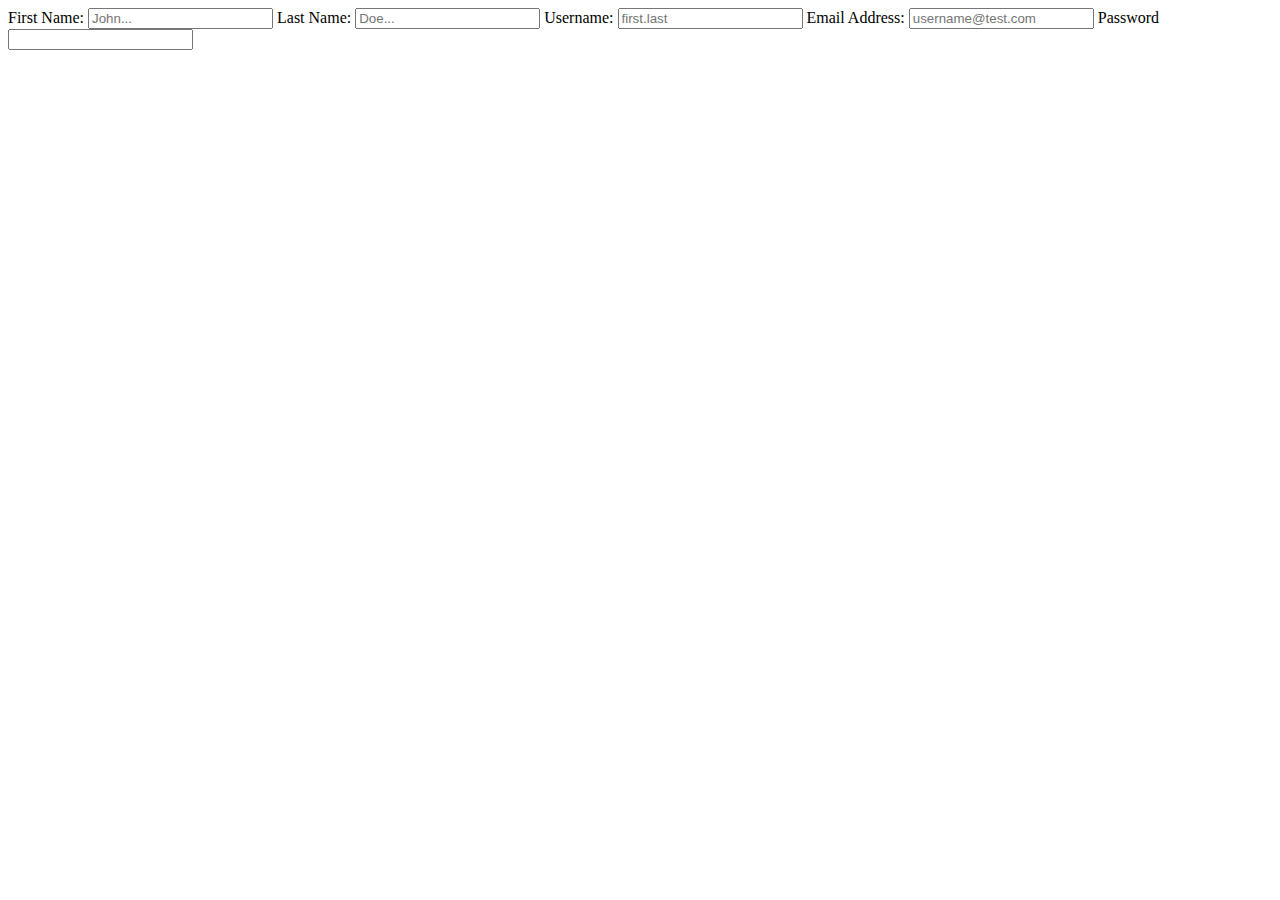
==== content/newuserform.html @ 09658386 "added new form file" ====
<!DOCTYPE html>
<html lang="en">
<head>
    <meta charset="UTF-8">
    <meta name="viewport" content="width=device-width, initial-scale=1.0">
    <title>New User Form</title>
</head>
<body>
    <form action="" method="post">
        <label for="first_name">First Name:</label>
        <input type="text" id="first_name" name="first_name" placeholder="John...">
        <label for="last_name">Last Name:</label>
        <input type="text" id="last_name" name="last_name" placeholder="Doe...">
        <label for="username">Username:</label>
        <input type="text" id="username" name="username" placeholder="first.last">
        <label for ="user_email">Email Address:</label>
        <input type="email" id="user_email" name="email" placeholder="username@test.com">
        <label for="user_password">Password</label>
        <input type="password" id="user_password" name="password">
    </form>
</body>
</html>
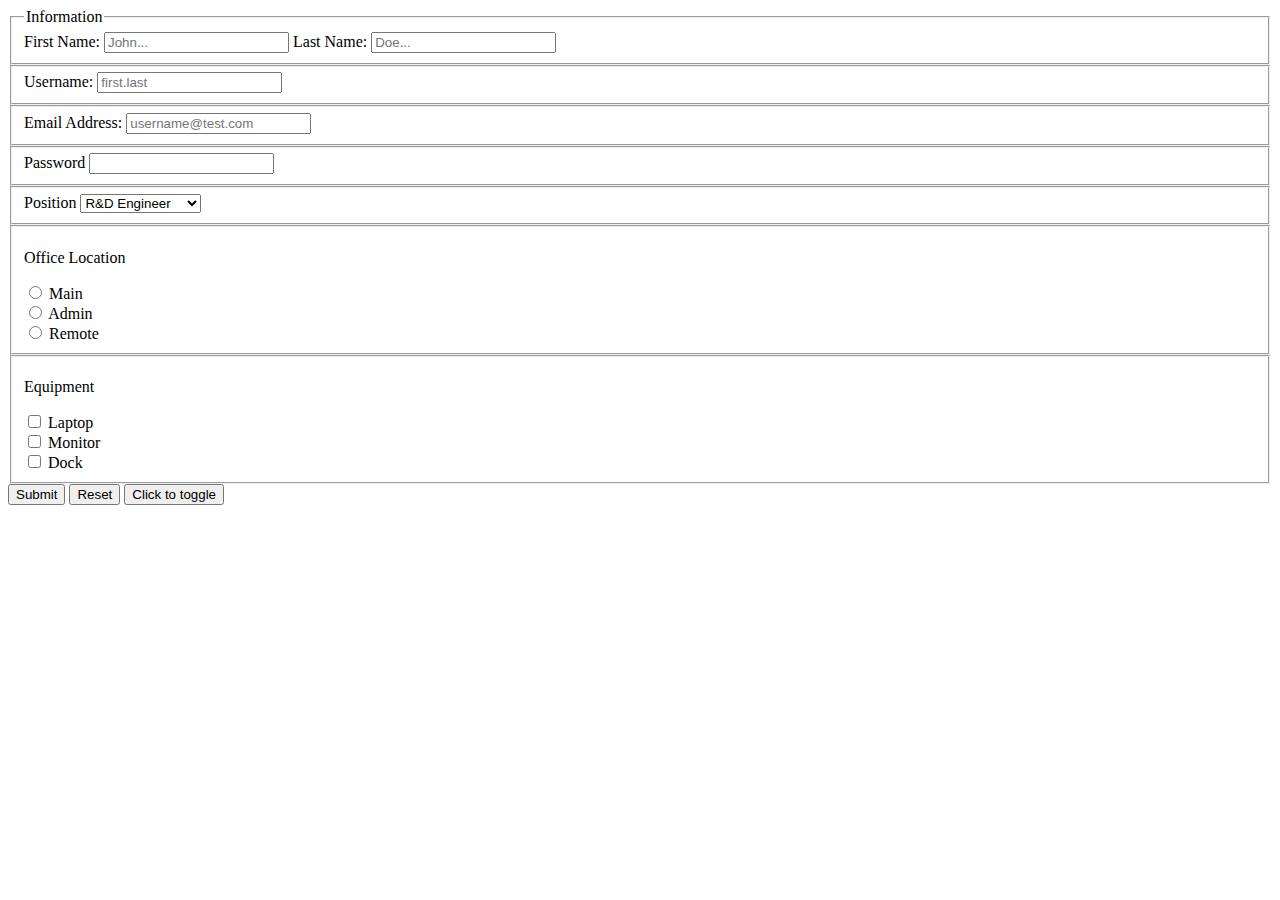
==== commit a7d0a245: "add more fields to form" ====
--- a/content/newuserform.html
+++ b/content/newuserform.html
@@ -7,16 +7,67 @@
 </head>
 <body>
     <form action="" method="post">
-        <label for="first_name">First Name:</label>
-        <input type="text" id="first_name" name="first_name" placeholder="John...">
-        <label for="last_name">Last Name:</label>
-        <input type="text" id="last_name" name="last_name" placeholder="Doe...">
-        <label for="username">Username:</label>
-        <input type="text" id="username" name="username" placeholder="first.last">
-        <label for ="user_email">Email Address:</label>
-        <input type="email" id="user_email" name="email" placeholder="username@test.com">
-        <label for="user_password">Password</label>
-        <input type="password" id="user_password" name="password">
+        <fieldset>
+            <legend>Information</legend>
+            <label for="first_name">First Name:</label>
+            <input type="text" id="first_name" name="first_name" placeholder="John...">
+
+            <label for="last_name">Last Name:</label>
+            <input type="text" id="last_name" name="last_name" placeholder="Doe...">
+        </fieldset>
+        <fieldset>
+            <label for="username">Username:</label>
+            <input type="text" id="username" name="username" placeholder="first.last">
+        </fieldset>
+        <fieldset>
+            <label for ="user_email">Email Address:</label>
+            <input type="email" id="user_email" name="email" placeholder="username@test.com">
+        </fieldset>
+        <fieldset>
+            <label for="user_password">Password</label>
+            <input type="password" id="user_password" name="password">
+        </fieldset>
+        <fieldset>
+            <label for="job_position">Position</label>
+            <select id="job_position"name="job_position">
+                <option value="rd_engineer">R&D Engineer</option>
+                <option value="quality_engineer">Quality Engineer</option>
+                <option value="hr">HR</option>
+            </select>
+        </fieldset>
+        <fieldset>
+            <p>Office Location<p>
+            <div>
+                <input type="radio" id="main" name="office_location" value="main">
+                <label for="main">Main</label>
+            </div>
+            <div>
+                <input type="radio" id="admin" name="office_location" value="admin">
+                <label for="admin">Admin</label>
+            </div>
+            <div>
+                <input type="radio" id="remote" name="office_location" value="remote">
+                <label for="remote">Remote</label>
+            </div>
+        </fieldset>
+        <fieldset>
+        <p>Equipment</p>
+            <div>
+                <input type="checkbox" id="laptop" name="equipment" value="laptop">
+                <label for="laptop">Laptop</label>
+            </div>
+            <div>
+                <input type="checkbox" id="monitor" name="equipment" value="monitor">
+                <label for="monitor">Monitor</label>
+            </div>
+            <div>
+                <input type="checkbox" id="dock" name="equipment" value="dock">
+                <label for="dock">Dock</label>
+            </div>
+        </fieldset>
+        <button type="submit">Submit</button>
+        <button type="reset">Reset</button>
+        <button type="button">Click to toggle</button>
     </form>
 </body>
 </html>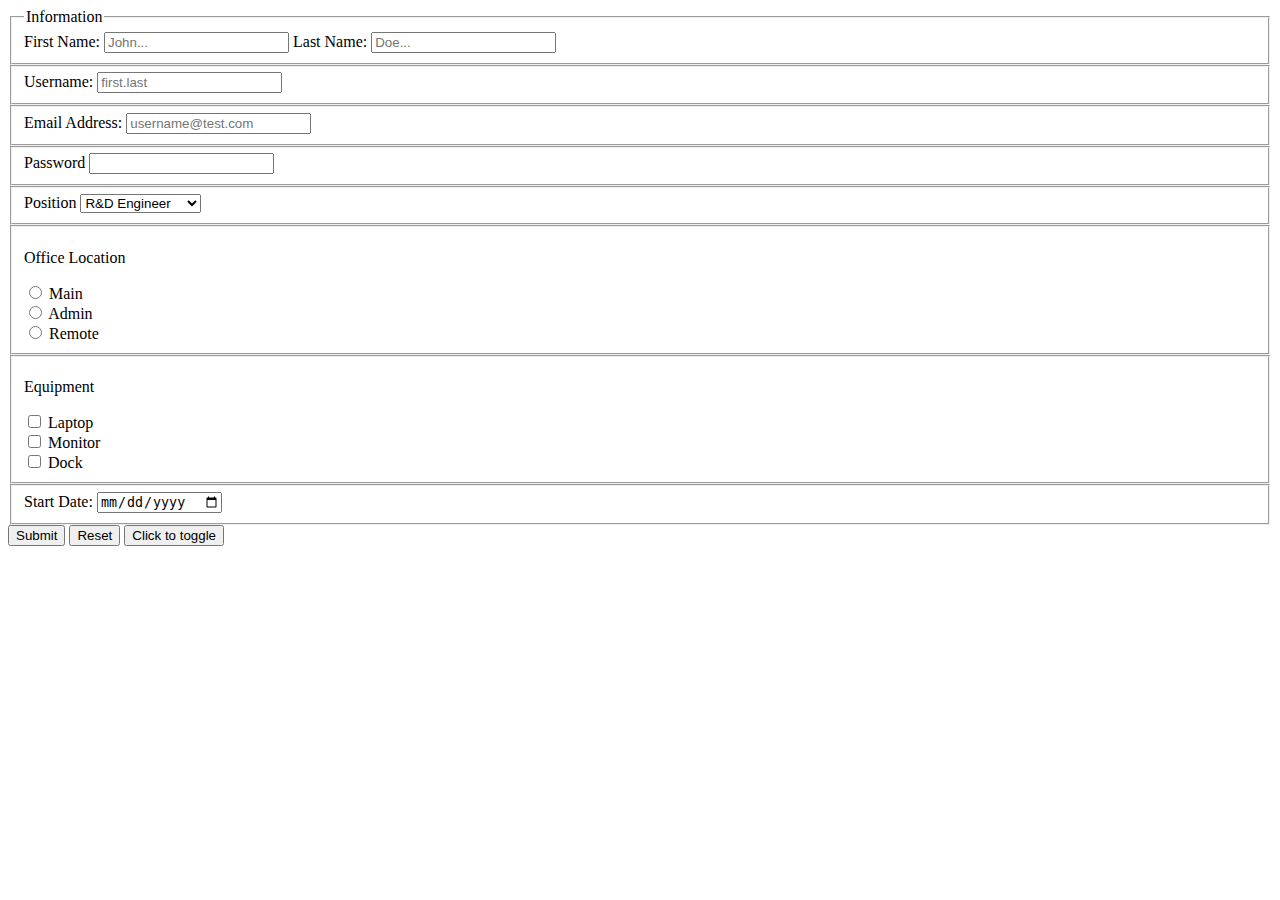
==== commit 1a66015f: "add more fields to form" ====
--- a/content/newuserform.html
+++ b/content/newuserform.html
@@ -65,6 +65,10 @@
                 <label for="dock">Dock</label>
             </div>
         </fieldset>
+        <fieldset>
+            <label for="start_date">Start Date:</label>
+            <input type="date" id="start_date" name="start_date">
+        </fieldset>
         <button type="submit">Submit</button>
         <button type="reset">Reset</button>
         <button type="button">Click to toggle</button>
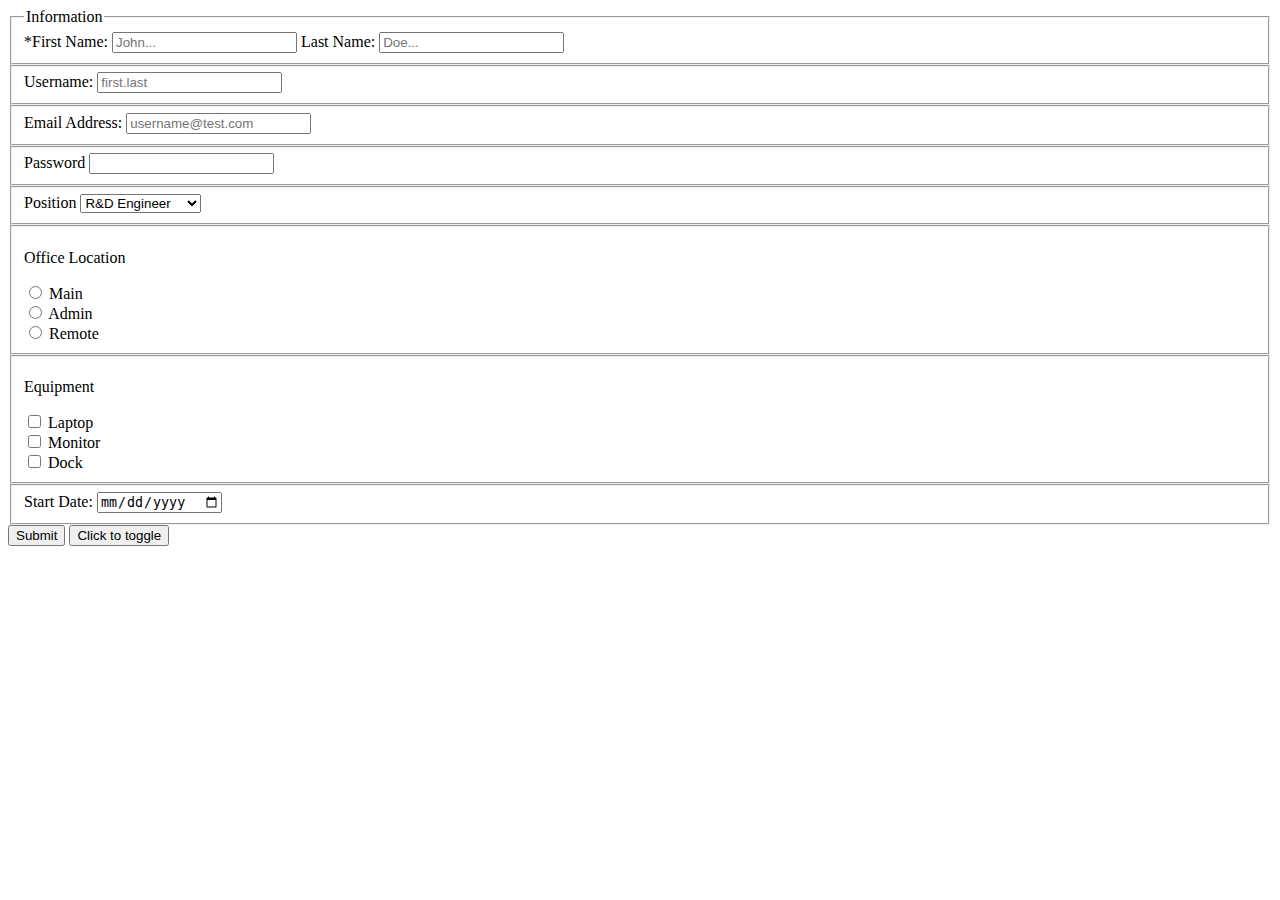
==== commit 563962e9: "add more fields to form" ====
--- a/content/newuserform.html
+++ b/content/newuserform.html
@@ -9,7 +9,7 @@
     <form action="" method="post">
         <fieldset>
             <legend>Information</legend>
-            <label for="first_name">First Name:</label>
+            <label for="first_name"><span aria-label="required">*</span>First Name:</label>
             <input type="text" id="first_name" name="first_name" placeholder="John...">
 
             <label for="last_name">Last Name:</label>
@@ -70,7 +70,6 @@
             <input type="date" id="start_date" name="start_date">
         </fieldset>
         <button type="submit">Submit</button>
-        <button type="reset">Reset</button>
         <button type="button">Click to toggle</button>
     </form>
 </body>
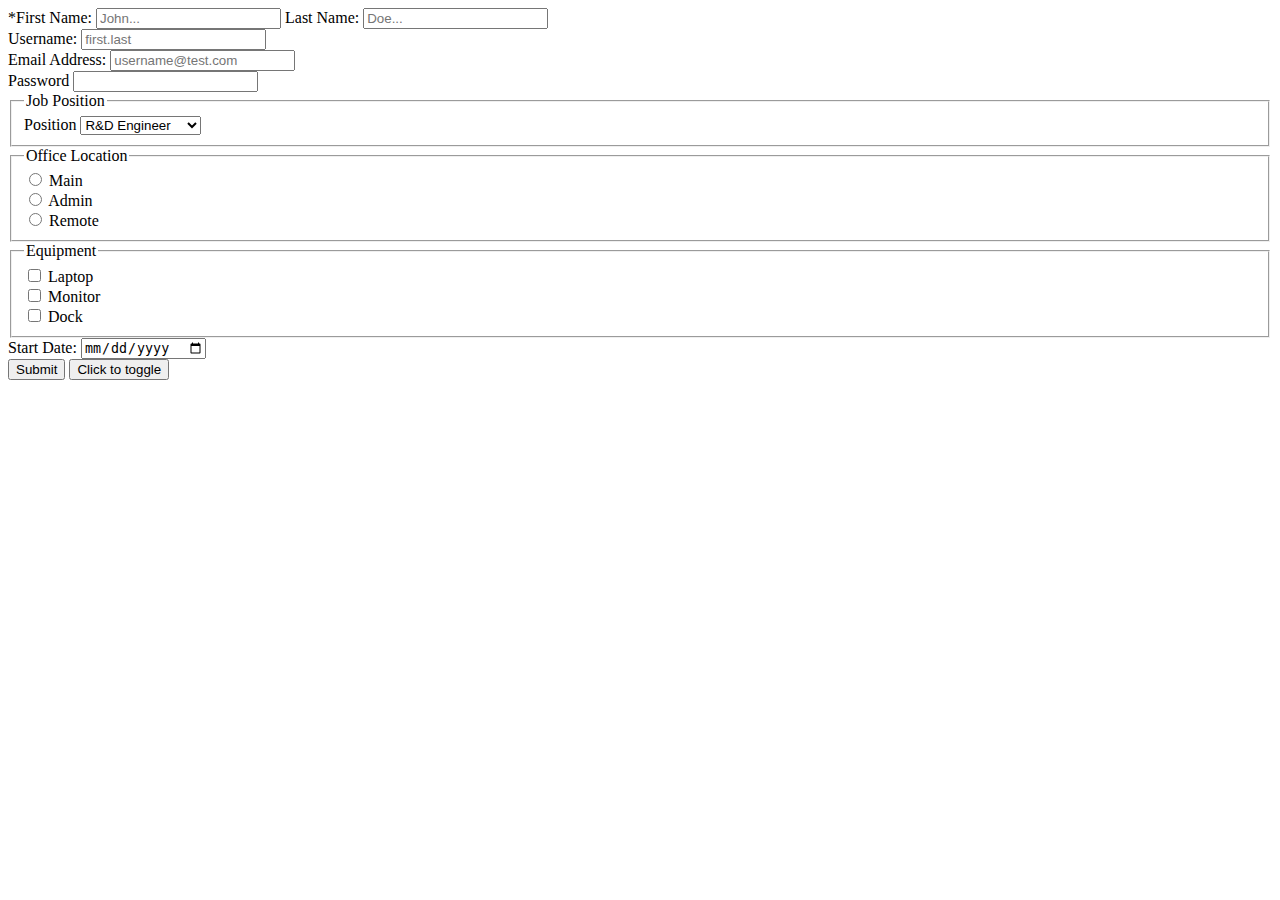
==== commit 61b80222: "adjust form structure" ====
--- a/content/newuserform.html
+++ b/content/newuserform.html
@@ -7,27 +7,27 @@
 </head>
 <body>
     <form action="" method="post">
-        <fieldset>
-            <legend>Information</legend>
+        <section>
             <label for="first_name"><span aria-label="required">*</span>First Name:</label>
             <input type="text" id="first_name" name="first_name" placeholder="John...">
 
             <label for="last_name">Last Name:</label>
             <input type="text" id="last_name" name="last_name" placeholder="Doe...">
-        </fieldset>
-        <fieldset>
+        </section>
+        <section>
             <label for="username">Username:</label>
             <input type="text" id="username" name="username" placeholder="first.last">
-        </fieldset>
-        <fieldset>
+        </section>
+        <section>
             <label for ="user_email">Email Address:</label>
             <input type="email" id="user_email" name="email" placeholder="username@test.com">
-        </fieldset>
-        <fieldset>
+        </section>
+        <section>
             <label for="user_password">Password</label>
             <input type="password" id="user_password" name="password">
-        </fieldset>
+        </section>
         <fieldset>
+            <legend>Job Position</legend>
             <label for="job_position">Position</label>
             <select id="job_position"name="job_position">
                 <option value="rd_engineer">R&D Engineer</option>
@@ -36,7 +36,7 @@
             </select>
         </fieldset>
         <fieldset>
-            <p>Office Location<p>
+            <legend>Office Location</legend>
             <div>
                 <input type="radio" id="main" name="office_location" value="main">
                 <label for="main">Main</label>
@@ -51,7 +51,7 @@
             </div>
         </fieldset>
         <fieldset>
-        <p>Equipment</p>
+            <legend>Equipment</legend>
             <div>
                 <input type="checkbox" id="laptop" name="equipment" value="laptop">
                 <label for="laptop">Laptop</label>
@@ -65,10 +65,10 @@
                 <label for="dock">Dock</label>
             </div>
         </fieldset>
-        <fieldset>
+        <section>
             <label for="start_date">Start Date:</label>
             <input type="date" id="start_date" name="start_date">
-        </fieldset>
+        </section>
         <button type="submit">Submit</button>
         <button type="button">Click to toggle</button>
     </form>
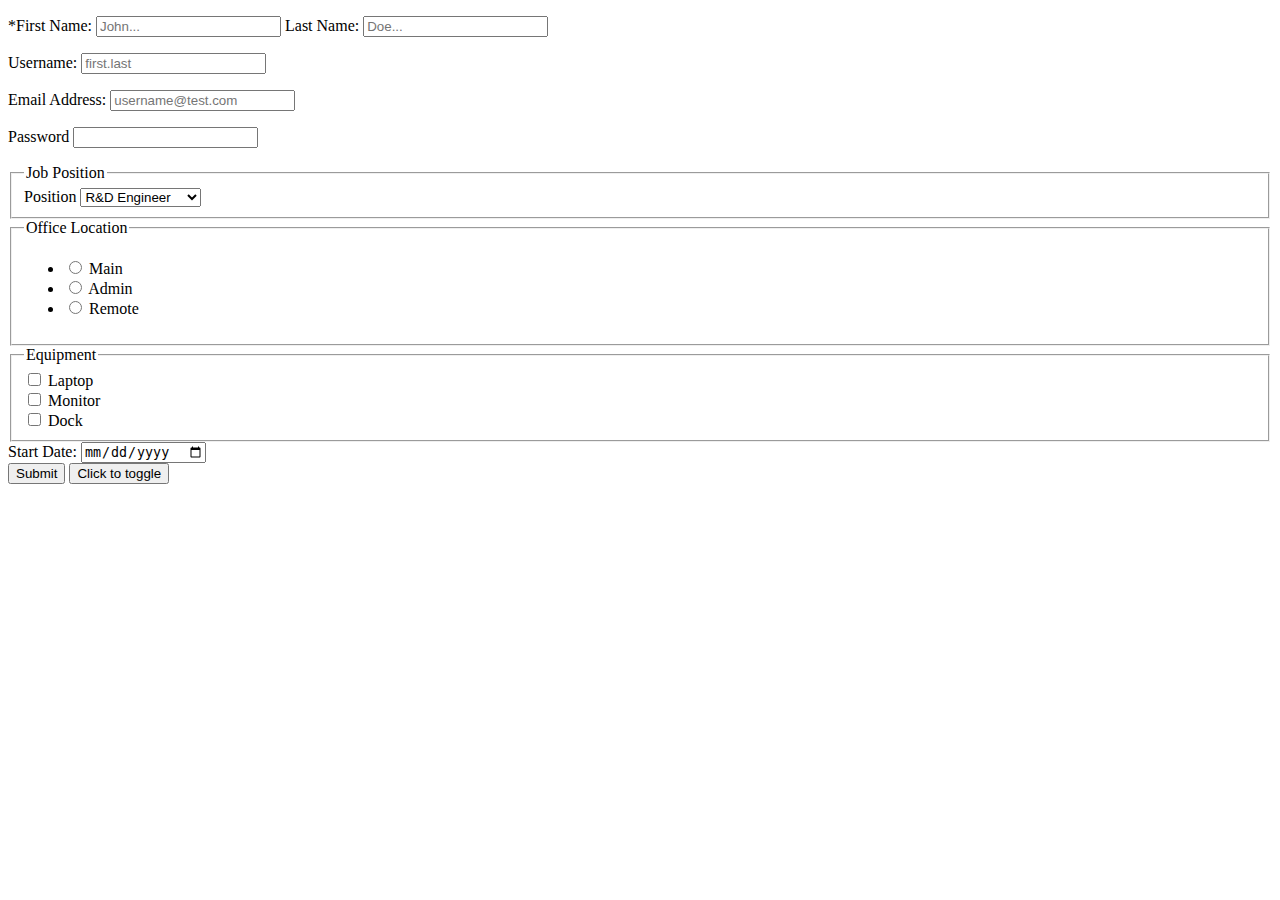
==== commit c5b71d9a: "change form elements" ====
--- a/content/newuserform.html
+++ b/content/newuserform.html
@@ -7,25 +7,25 @@
 </head>
 <body>
     <form action="" method="post">
-        <section>
+        <p>
             <label for="first_name"><span aria-label="required">*</span>First Name:</label>
             <input type="text" id="first_name" name="first_name" placeholder="John...">
 
             <label for="last_name">Last Name:</label>
             <input type="text" id="last_name" name="last_name" placeholder="Doe...">
-        </section>
-        <section>
+        </p>
+        <p>
             <label for="username">Username:</label>
             <input type="text" id="username" name="username" placeholder="first.last">
-        </section>
-        <section>
+        </p>
+        <p>
             <label for ="user_email">Email Address:</label>
             <input type="email" id="user_email" name="email" placeholder="username@test.com">
-        </section>
-        <section>
+        </p>
+        <p>
             <label for="user_password">Password</label>
             <input type="password" id="user_password" name="password">
-        </section>
+        </p>
         <fieldset>
             <legend>Job Position</legend>
             <label for="job_position">Position</label>
@@ -37,18 +37,20 @@
         </fieldset>
         <fieldset>
             <legend>Office Location</legend>
-            <div>
-                <input type="radio" id="main" name="office_location" value="main">
-                <label for="main">Main</label>
-            </div>
-            <div>
-                <input type="radio" id="admin" name="office_location" value="admin">
-                <label for="admin">Admin</label>
-            </div>
-            <div>
-                <input type="radio" id="remote" name="office_location" value="remote">
-                <label for="remote">Remote</label>
-            </div>
+            <ul>
+                <li>
+                    <input type="radio" id="main" name="office_location" value="main">
+                    <label for="main">Main</label>
+                </li>
+                <li>
+                    <input type="radio" id="admin" name="office_location" value="admin">
+                    <label for="admin">Admin</label>
+                </li>
+                <li>
+                    <input type="radio" id="remote" name="office_location" value="remote">
+                    <label for="remote">Remote</label>
+                </li>
+            </ul>
         </fieldset>
         <fieldset>
             <legend>Equipment</legend>
